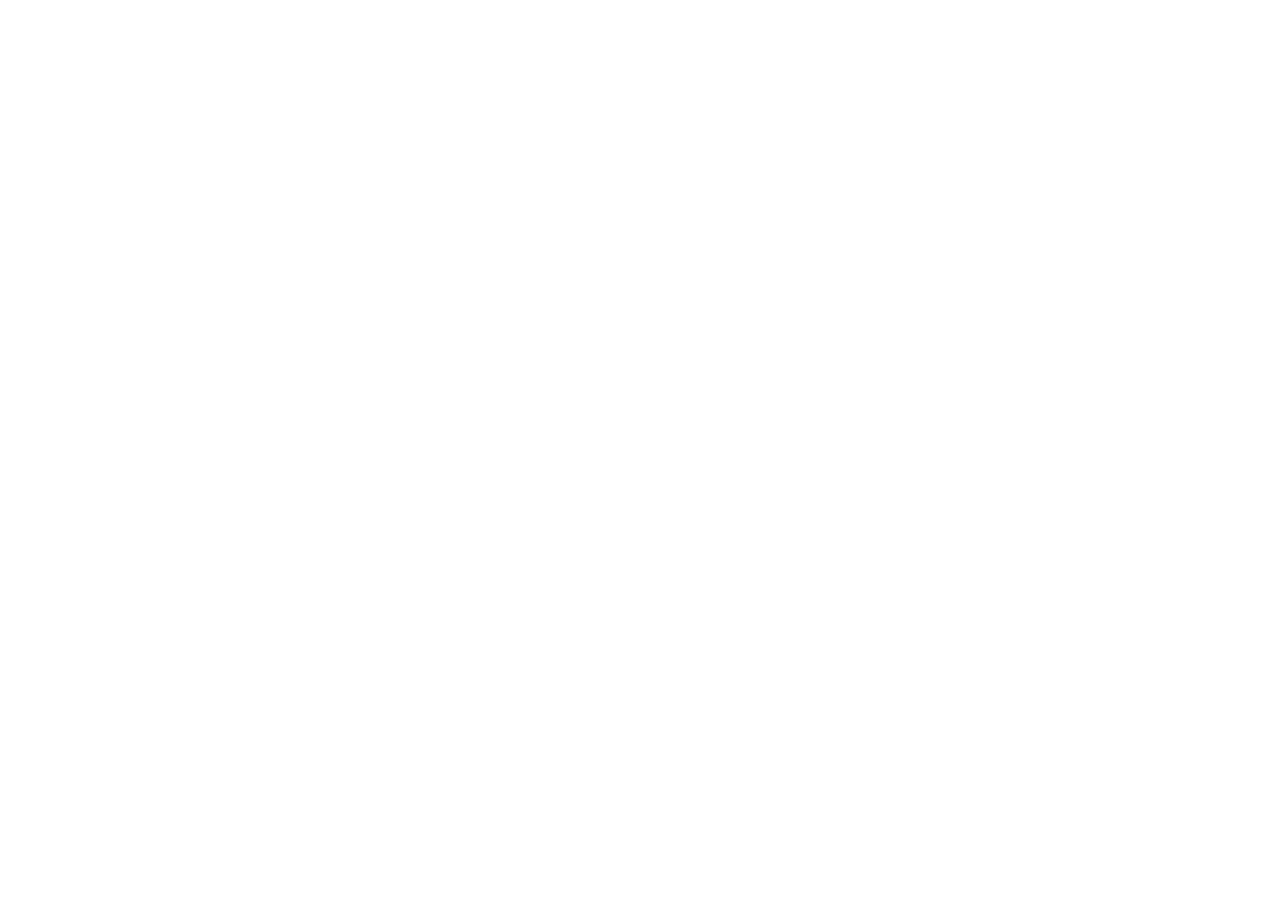
==== deployApp/index.html @ 4ddb4c6a "Update index.html" ====
<!doctype html>
<html lang="en" data-critters-container>
<head>
  <meta charset="utf-8">
  <title>Tp02HooglandPaolo i lick balls</title>
  <base href="/">
  <meta name="viewport" content="width=device-width, initial-scale=1">
  <link rel="icon" type="image/x-icon" href="favicon.ico">
<link rel="stylesheet" href="styles-5INURTSO.css"></head>
<body>
  <app-root></app-root>
<script src="polyfills-FFHMD2TL.js" type="module"></script><script src="main-N6HUHYOZ.js" type="module"></script></body>
</html>
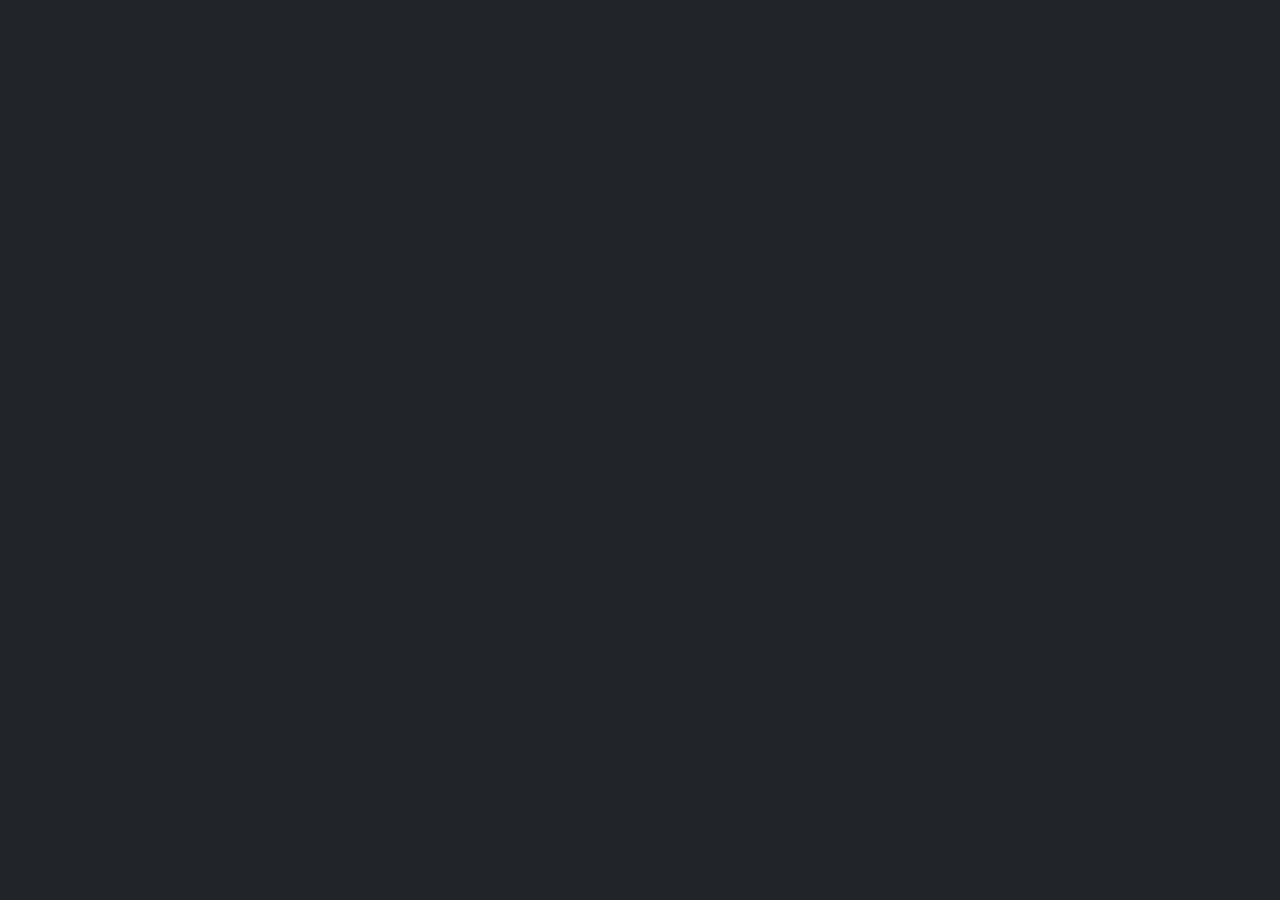
==== commit 3ed1b85a: "TP04 finished" ====
--- a/deployApp/index.html
+++ b/deployApp/index.html
@@ -1,13 +1,14 @@
 <!doctype html>
-<html lang="en" data-critters-container>
+<html lang="en" data-bs-theme="dark" data-critters-container>
 <head>
   <meta charset="utf-8">
-  <title>Tp02HooglandPaolo i lick balls</title>
+  <title>Tp04HooglandPaolo</title>
   <base href="/">
   <meta name="viewport" content="width=device-width, initial-scale=1">
   <link rel="icon" type="image/x-icon" href="favicon.ico">
+  <link href="https://cdn.jsdelivr.net/npm/bootstrap@5.3.3/dist/css/bootstrap.min.css" rel="stylesheet" integrity="sha384-QWTKZyjpPEjISv5WaRU9OFeRpok6YctnYmDr5pNlyT2bRjXh0JMhjY6hW+ALEwIH" crossorigin="anonymous">
 <link rel="stylesheet" href="styles-5INURTSO.css"></head>
 <body>
   <app-root></app-root>
-<script src="polyfills-FFHMD2TL.js" type="module"></script><script src="main-N6HUHYOZ.js" type="module"></script></body>
+<script src="polyfills-FFHMD2TL.js" type="module"></script><script src="main-BOGZSGHJ.js" type="module"></script></body>
 </html>
